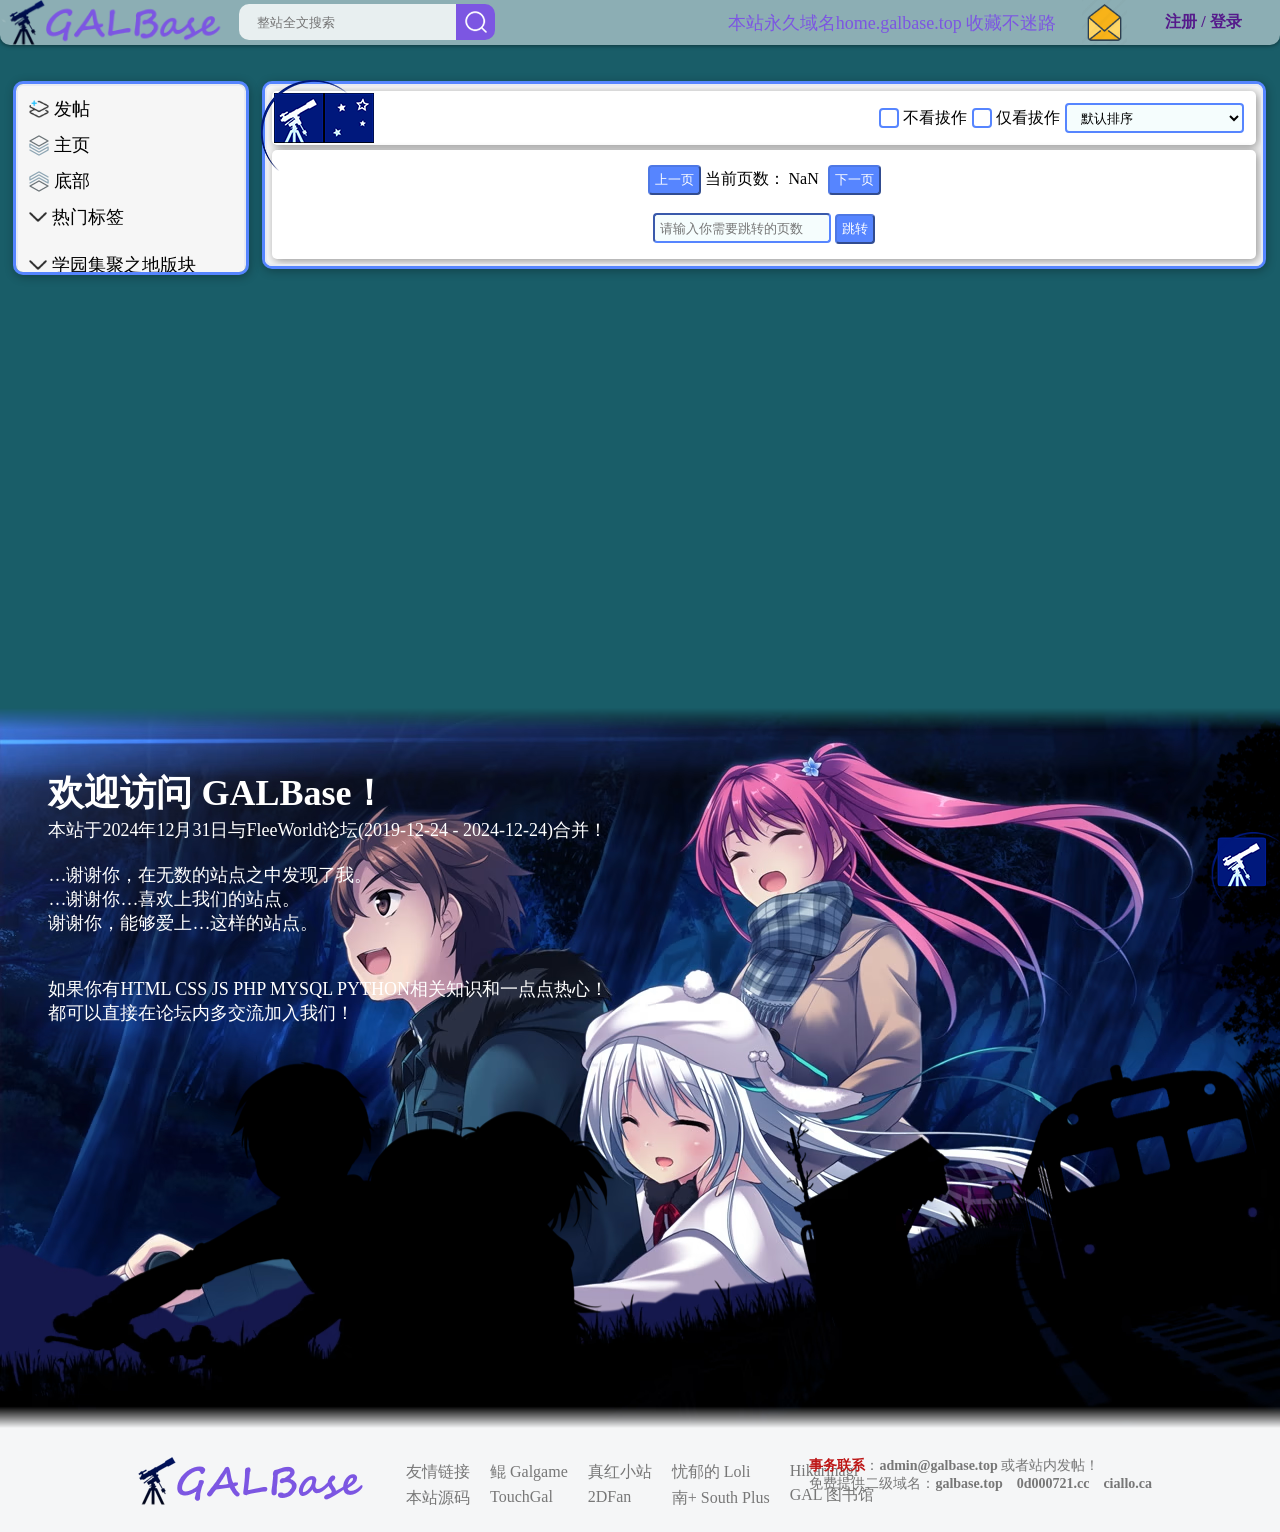
==== forum.html @ 7bfcefce "新版本 脱完PHP，现在全部换成fastapi" ====
<html>
<head>
	<meta name="viewport" content="width=device-width, initial-scale=1.0, maximum-scale=1.0, user-scalable=0">
	<meta http-equiv="content-type" content="text/html; charset=utf-8">
	<meta name='description' content='GALBase论坛 - Galgame资源站点'>
	<title>加载中...</title>
	<link rel="stylesheet" href="/css/header.css">
	<link rel="stylesheet" href="/css/style.css">
	<link rel="stylesheet" href="/css/forum.css">
</head>
<body>
	<script src="/js/functions.js"></script>

	<div class="header"></div>
	<script src="/js/header.js"></script>

	<br>
	<br>

	<div class="board navigation_bar"></div>
	<script src="/js/navigation_bar.js"></script>


	<div class="board main_board dynamic_height">
		<img src="/data/imgs/title_arc.png" class="title_arc" alt="版块装束图片">
		<div class="board_2nd">
			<header>
				<img src="/data/imgs/title_start.png" class="title_start" alt="版块装束图片">
				<ul class="title_content"></ul>
				<img src="/data/imgs/title_end.png" class="title_end" alt="版块装束图片">
				<div class="buttons_">
					<label class="checkbox" title="打开后将不再推送拔作">
						<input type="checkbox" id="no_push">
						<span class="checkmark"></span>
						<span>不看拔作</span>
					</label>

					<label class="checkbox" title="打开后将不再推送拔作">
						<input type="checkbox" id="only_H">
						<span class="checkmark"></span>
						<span>仅看拔作</span>
					</label>

					<select id="sort" style="width: 14cqw">
						<option value='tid'>默认排序</option>
						<option value='score'>按评分排序</option>
					</select>
				</div>
			</header>
			<main>
				<div id="topics"></div>

				<div class="page">
					<button class="last_page">上一页</button>
					<span> 当前页数：</span>
					<button class="next_page" style="margin-left: 5px;">下一页</button><br><br>
					<input type="text" id="page_number" placeholder="请输入你需要跳转的页数">
					<button onclick="goto_page()">跳转</button>
				</div>
			</main>
		</div>
	</div>



	<br>
	<br>
	<br>
	<br>
	<br>
	<br>
	<br>
	<br>
	<br>
	<br>
	<br>
	<br>
	<br>
	<br>
	<br>
	<br>
	<br>
	<br>
	<br>
	<br>
	<br>
	<br>
	<br>
	<br>

	<script src="/js/forum.js"></script>
	<script src="/js/footer.js"></script>
---- css/header.css ----
.header {
	position: sticky;
	top: 0px;
	width: 100%;
	height: 5%;
	background-color: rgba(255, 255, 255, .5);
	border-radius: 0 0 10px 10px;
	box-shadow: 0px 0px 5px rgb(0,0,0, .6);
	z-index: 100;
}

.header .logo {
	float: left;
	height: 100%;
	cursor: pointer;
	-webkit-user-drag: none;
	-moz-user-drag: none;
	-o-user-drag: none;
	-ms-user-drag: none;
	user-select: none;
	-webkit-user-select: none;
	-moz-user-select: none;
	-o-user-select: none;
	-ms-user-select: none;
}

.header .search {
	float: left;
	width: 20%;
	height: 100%;
	margin-left: 1%;
}

.header .search input {
	float: left;
	margin-top: 1.4%;
	height: 80%;
	width: 85%;
	padding-top: 1%;
    background-color: rgba(255, 255, 255, .8);
	border: 0;
    border-radius: 10px 0 0 10px;
    border-color: #8fc1f2;
	text-indent: 1em;
	outline: none;
}

.header .search span {
	float: left;
	margin-top: 1.4%;
	height: 80%;
	width: 15%;
	border-radius: 0 10px 10px 0;
	cursor: pointer;
	background: #7C56E2 url(/data/imgs/search.png) no-repeat center center;
}

.user_dropdown {
	display: block;
	float: right;
	position: relative;
	margin-left: 1%;
	margin-right: 3%;
	min-width: 5%;
	max-width: 10%;
	transition: all 0.3s;
}

.user_dropdown:hover {
	background-color: rgba(255, 255, 255, .3);
	border-radius: 8px;
}

.user_dropdown .uname {
	display: flex;
	position: relative;
	width: 100%;
	height: 100%;
    justify-content: left;
    align-items: center;
	font-weight: bold;
	color: #551A8B;
	white-space: nowrap;
	overflow: hidden;
	text-overflow: ellipsis;
	transition: all 0.5s;
}

.user_dropdown .uname:hover {
	color: #FC6401;
}

.user_dropdown .content {
	display: none;
	position: absolute;
	padding: 4px;
	width: 100%;
	border-radius: 0 0 8px 8px;
	background-color: rgba(255, 255, 255, .6);
}

.user_dropdown:hover .content {
	display: block;
}

.user_dropdown .content a {
	color: #551A8B;
	text-decoration: none;
	display: block;
}

.user_dropdown .content a:hover {
	color: #FC6401;
}


.header .avatar {
	float: right;
	height: 100%;
	border: white solid 2px;
	border-radius: 10px;
	box-sizing: border-box;
	transition: all 0.15s;
	-webkit-user-drag: none;
	-moz-user-drag: none;
	-o-user-drag: none;
	-ms-user-drag: none;
	user-select: none;
	-webkit-user-select: none;
	-moz-user-select: none;
	-o-user-select: none;
	-ms-user-select: none;
}

.header .avatar:hover {
	border-radius: 5px;
	border: beige solid 1px;
}

.header .msg {
	display: flex;
	float: right;
	margin-right: 2%;
	height: 100%;
}

.header .broadcast {
	display: flex;
	float: right;
	height: 100%;
	margin-right: 2%;
	color: #7C56E2;
	font-size: large;
    align-items: center;
}
---- css/style.css ----
#imp {
	position: fixed;
	width: 100%;
	bottom: 0;
	background-color: red;
	z-index: 999;
	font-size: small;
}

[hidden] {
  display: none !important; /* 强制 hidden 生效 */
}

* {
	margin: 0;
	padding: 0;
	text-decoration: none;
	list-style: none;
}

table {
    border-collapse: separate;
    border-spacing: 0;
}

table td, table th {
    padding: 10px;
}

body {
	background-color: #195d68;
	background-size: cover;
	background-position: center top;
	background-repeat: no-repeat;
	background-attachment: fixed;
}

u {
	text-decoration: underline;
}

br {
	user-select: none;
}

pre {
	margin-top: 10px;
	margin-bottom: 10px;
    color: #2b2b2b;
    padding: 20px;
	font-size: large;
    font-family: Consolas, 黑体, "Liberation Mono", Menlo, monospace, Courier;
	background-color: #ddd;
	border-radius: 10px;
    white-space: pre-wrap;
    word-wrap: break-word;
    word-break: break-all;
}

input {
	height: 30px;
	padding-left: 5px;
	background-color: rgba(235, 251, 252, 0.5);
	border-radius: 4px;
	border-color: #5685FF;
}

input:hover {
	background-color: rgba(189, 240, 160, .5);
	border-color: #2249ab;
}

input:focus {
	background-color: rgba(189, 240, 160, .5);
	border-color: #2249ab;
}

button {
	padding: 0 5px 0 5px;
	height: 30px;
	text-align: center;
	color: #fff;
	background-color: #5685FF;
	border-radius: 4px;
	border-color: #4E78E5;
	cursor: pointer;
	align-items: center;
	box-sizing: border-box;
	transition: all 0.25s;
}

button:hover {
	border-color: #2249ab;
	border-radius: 7px;
	box-shadow: 1px 1px 10px rgb(0,0,0, 0.3);
	transform: translate(0, -1px);
}

button img {
	margin-right: 2px;
	height: 90%;
}

.flex {
	display: flex;
	align-items: center;
}

select {
    padding: 0 10px;
    height: 30px;
    background-color: rgba(235, 251, 252, 0.5);
	border-width: 2px;
    border-radius: 4px;
    border-color: #5685FF;
    cursor: pointer;
    box-sizing: border-box;
    transition: all .25s;
}

select:hover {
	background-color: rgba(189, 240, 160, .5);
	border-color: #2249ab;
}

/* 包裹select的外部容器 */
.select_warp {
	position: relative;
	width: 200px;
	user-select: none;
	z-index: 100;
}

/* 自定义下拉框的样式 */
.select_main {
	height: 30px;
	padding: 0 10px;
	background-color: rgba(235, 251, 252, 0.5);
	border: 2px solid #5685FF;
	border-radius: 4px;
	cursor: pointer;
	font-size: 14px;
	display: flex;
	align-items: center;
	justify-content: space-between;
	transition: background-color 0.25s ease, border-color 0.25s ease;
	position: relative;
	z-index: 100;
}

.select_main span img {
	float: left;
	margin-right: 10px;
	height: 20px;
}



/* 下拉箭头样式 */
.select_main::after {
	content: '';
	position: absolute;
	right: 10px;
	top: 50%;
	transform: translateY(-50%) rotate(45deg);
	width: 8px;
	height: 8px;
	border-left: 2px solid #5685FF;
	border-bottom: 2px solid #5685FF;
	pointer-events: none;
}

/* 自定义选项菜单样式 */
.options {
	display: none;
	position: absolute;
	width: 100%;
	background-color: white;
	box-shadow: 0 2px 10px rgba(0, 0, 0, 0.1);
	z-index: 100;
	max-height: 200px;
	overflow-y: auto;
	border: 1px solid #ccc;
	border-radius: 4px;
	box-sizing: border-box;
}

/* 每个选项的样式 */
.option {
	display: flex;
	align-items: center;
	padding: 10px;
	cursor: pointer;
}

.option img {
	margin-right: 10px;
	height: 20px;
}

/* 悬停效果 */
.option:hover {
	background-color: rgba(86, 133, 255, 0.1);
}

/* 样式调节 select 的悬停效果 */
.select_main:hover {
	background-color: rgba(189, 240, 160, 0.5);
	border-color: #2249ab;
}

/* 调整滚动条的样式 */
.options::-webkit-scrollbar {
	width: 6px;
}

.options::-webkit-scrollbar-thumb {
	background-color: #ccc;
	border-radius: 10px;
}







textarea {
	padding: 5px;
	border: 2px solid #5685FF;
	border-radius: 5px;
	background-color: #f5f6f7;
	font-size: 16px;
	box-sizing: border-box;
}

.hidden {
	display: inline-block;
	width: 1px;
	user-select: none;
	-webkit-user-drag: none;
	pointer-events: none;
	opacity: 0;
}

.board {
	background-color: #f6f6f6;
	/* background-color: rgba(255, 255, 255, .7); */
	border: 3px solid #5685FF;
	border-radius: 10px;
	box-shadow: 1px 2px 10px rgb(0,0,0, .3);
	/* backdrop-filter: blur(2px); */
	transform: translateZ(0);
	transition: all 0.5s;
}

.board:hover {
	border: 3px solid #2249ab;
	border-radius: 5px;
	box-shadow: 2px 4px 10px rgb(0,0,0, .4);
	/* backdrop-filter: blur(5px); */
	transform: translateZ(0);
}

.board_2nd {
	position: relative;
	padding: 5px;
	border: 2px solid #E7EAF2;
	border-radius: 7px;
	transition: all 0.5s;
	overflow: hidden;
}

.board_2nd:hover {
	border-radius: 2px;
}

.board_2nd header {
	padding: 2px;
	height: 50px;
	text-align: center;
	align-items: center;
	background-color: #ffffff;
	/* background-color: rgba(255, 255, 255, .2); */
	box-shadow: 2px 2px 10px rgb(0,0,0, .4);
	border-radius: 5px;
	transition: all 0.5s;
}


.telescope_top {
	position: absolute;
	left: -20px;
	bottom: 2px;
	transition: all 0.5s;
	transform-origin: 22px 51px;
	user-select: none;
	z-index: 4;
}

@keyframes telescope_down {
	0% {
		transform: rotate(0deg);
	}

	100% {
		transform: rotate(8deg);
	}
}

@keyframes telescope_up {
	0% {
		transform: rotate(8deg);
	}

	100% {
		transform: rotate(0deg);
	}
}


.telescope_bottom {
	position: absolute;
	left: -15px;
	bottom: -15px;
	user-select: none;
	z-index: 4;
}

.star_orbit {
	position: absolute;
	right: 0;
	bottom: 0;
	user-select: none;
	z-index: 9;
	user-select: none;
	-webkit-user-drag: none;
	pointer-events: none;
}

.light_star {
	position: absolute;
	right: -48px;
	bottom: 102px;
	user-select: none;
	z-index: 10;
}

.title_arc {
	position: absolute;
	left: -5px;
	top: -5px;
	z-index: 5;
	user-select: none;
	-webkit-user-drag: none;
	pointer-events: none;
}

.title_start {
	display: flex;
	float: left;
	user-select: none;
	-webkit-user-drag: none;
}

.title_content li {
	display: flex;
	float: left;
	width: 50px;
	height: 50px;
	border: 1px solid #00051A;
	color: #00187C;
	font-size: xx-large;
	justify-content: center;
    align-items: center;
	box-sizing: border-box;
}

.title_content li:first-child {
	color: white;
	background-color: #00187C;
}

.title_end {
	float: left;
	user-select: none;
	-webkit-user-drag: none;
}

.board_2nd main {
	display: inline-block;
	margin-top: 5px;
	padding: 2px;
	background-color: #fff;
	/* background-color: rgba(255, 255, 255, .2); */
	box-shadow: 2px 2px 10px rgb(0,0,0, .4);
	border-radius: 5px;
}

.limit {
	max-height: 40cqw;
	overflow-y: scroll;
	overflow-x: hidden;
}

/* 导航栏 */
.navigation_bar {
	float: left;
	margin-left: 1%;
	width: 18%;
	height: auto;
	user-select: none;
    overflow-y: auto;
    scrollbar-width: none;
    -ms-overflow-style: none;
}

.navigation_bar span {
	display: flex;
	padding: 6px;
	width: 96%;
	font-size: 1.1em;
	cursor: pointer;
	justify-content: left;
	align-items: center;
	transition: all 0.5s;
}

.navigation_bar span img {
	margin-right: 5px;
	transition: transform 0.25s;
}

.navigation_bar span:hover {
	background-color: rgba(189, 240, 160, .5);
}

.navigation_bar span:first-child {
	border-radius: 5px 5px 0 0;
}

.navigation_bar span:last-child {
	border-radius: 0 0 5px 5px;
}


.navigation_bar span li {
	padding: 0 10px 0 10px;
	font-size: 0.8em;
	white-space: nowrap;
	overflow: hidden;
	text-overflow: ellipsis;
}

.navigation_bar span li:hover {
	background-color: rgba(114, 226, 166, .4);
}

.navigation_bar span li a {
	color: black;
}

.navigation_bar .tag {
	padding: 0 4px 0 4px;
	margin-bottom: 2px;
}

.navigation_bar .tag a {
	color: white;
}


.main_board {
	display: inline-block;
	margin-left: 1%;
	width: 78%;
}

.main_board main {
	padding: 5px;
	width: 100%;
	box-sizing: border-box;
}

.main_board .sign {
	display: flex;
	height: 100%;
	justify-content: right;
	align-items: center;
}

.main_board .sign p {
	color: white;
    font-size: small;
    font-weight: 700;
	text-shadow: 0 0 10px rgb(35, 153, 255, 0.5),0 0 10px rgb(35, 153, 255, 0.5),0 0 10px rgb(35, 153, 255, 0.5),0 0 10px rgb(35, 153, 255, 0.5);
}

.star {
	animation-name: star_rotate;
	animation-duration: 1.5s;
	animation-iteration-count: infinite;
}

@keyframes star_rotate {
	0% {
		transform: rotateY(0deg);
	}

	100% {
		transform: rotateY(179deg);
	}
}

.tag {
	display: inline-block;
	padding: 0 3px 1px 2px;
	margin-right: 2px;
	color: #fff;
	text-align: center;
	cursor: pointer;
	background: #7cc3e0;
	border-color: #53b0d6;
	border-radius: 4px;
	transition: all 0.25s;
}

.tag2 {
	background: #76C688;
	border-color: #44B668;
}

.tag3 {
	background: #ce110e;
    border-color: #830000;
}

.tag:hover {
	border-radius: 7px;
	box-shadow: 1px 1px 20px rgb(0,0,0, 0.3);
	transform: translate(0, -1px);
}

.show_bg {
	position: fixed;
	right: 1cqw;
	bottom: 1cqw;
	cursor: pointer;
	
	/* 
	
	border: 10px solid wheat;
	border-image: url(/data/imgs/border_6.png) 10 stretch;
	
	
	background-color: #fff6d4; */
	z-index: 100;
}

.show_bg .bt {
	border-radius: 5px;
}

.show_bg .title_arc {
	top: -1.2cqw;
	left: -1.2cqw;
	transform: scale(0.8);
}

.buttons {
	display: flex;
	height: 100%;
	padding-left: 10px;
	align-items: center;
}

.buttons_ {
	display: flex;
	height: 100%;
	padding-right: 10px;
	align-items: center;
	justify-content: flex-end;
	gap: 5px;
}

.buttons_ button {
	margin-right: 5px;
}


/* 终端蒙版 */
#float_window {
	display: none;
	position: absolute;
	top: 0;
	left: 0;
	width: 100%;
	background-color: rgba(0, 0, 0, 0.2);
	transition: all 0.25s;
	z-index: 999;
}

#float_window .board {
	position: absolute;
	display: inline-block;
	top: 0%;
	left: 50%;
	width: 50%;
	max-height: 80%;
	transform: translate(-50%, -50%);
}

#float_window header {
	cursor: move;
}



.wide_board {
	float: left;
	margin: 10px 0 1% 1%;
	width: 97.5%;
}

.wide_board main {
	width: 100%;
}

/* .wide_board main {
	width: 99.6%;
} */



/* 隐藏原生复选框，并包裹在label中方便对齐 */
.checkbox {
	--size: 1em;       /* 整体大小 */
	--border: 2px;      /* 边框粗细 */
	--spacing: 1px;     /* 留白间距 */
	--color: #5685FF;   /* 主颜色 */
	display: inline-flex;
	align-items: center;
	gap: 4px;
	cursor: pointer;
	user-select: none;
}

.checkbox span {
	user-select: text;
}

/* 隐藏原生input */
.checkbox input {
	opacity: 0;
	position: absolute;
}

/* 自定义复选框容器 */
.checkbox .checkmark {
	width: var(--size);
	height: var(--size);
	border: var(--border) solid var(--color);
	border-radius: 4px;
	position: relative;
	transition: all 0.2s ease;
	box-shadow: 0 0 0 0px rgba(59, 130, 246, 0.2);
}

/* 默认发光效果 */
.checkbox .checkmark:hover {
	box-shadow: 0 0 0 2px rgba(0, 0, 0, 0.1);
}

/* 选中状态的内部方块 */
.checkbox input:checked + .checkmark::after {
	content: "";
	width: calc(var(--size) - var(--border)*1 - var(--spacing)*2);
	height: calc(var(--size) - var(--border)*1 - var(--spacing)*2);
	background: var(--color);
	position: absolute;
	left: 50%;
	top: 50%;
	transform: translate(-50%, -50%); /* 双重保险居中 */
	border-radius: 2px;
	transition: all 0.2s ease;
}

/* 聚焦状态增强发光 */
.checkbox input:focus-visible + .checkmark {
	box-shadow: 0 0 0 3px rgba(59, 130, 246, 0.3);
	outline: none;
}

.ym {
	padding: 5px;
	text-align: center;
}

.ym a {
	border-radius: 5px;
	background-color: #f5f6f7;
}

.ym img {
	width: 100%;
}

.ym a {
	color: black;
}

footer {
	margin-top: 2cqw;
	width: 100%;
	float: left;
	overflow: hidden;
	box-sizing: border-box;
	color: #777;
}

footer .t {
	position: relative;

	/* 上下两端渐隐 */
	-webkit-mask-image: linear-gradient(to bottom, 
		transparent,          /* 顶部渐隐 */
		black 3%,            /* 进入完全可见 */
		black 97%,            /* 保持可见 */
		transparent           /* 底部渐隐 */
	);
	-webkit-mask-repeat: no-repeat;
	-webkit-mask-size: 100% 100%;

	mask-image: linear-gradient(to bottom, 
		transparent, 
		black 3%, 
		black 97%, 
		transparent
	);
	mask-repeat: no-repeat;
	mask-size: 100% 100%;
}

footer .t .bg {
	width: 100%;
}

footer .t .dark {
	position: absolute;
	top: 0;
	left: 0;
	width: 100%;
	transition: transform 0.3s ease-out; /* 平滑过渡 */
	will-change: transform;
}


footer .t .content {
	position: absolute;
	top: 4cqw;
	left: 3cqw;
	padding: 10px;
	color: white;
	font-size: large;
}

footer .b {
	margin-top: -2cqw;
	background-color: #f5f6f7;
}


footer .links {
	display: flex;
	position: relative;
	justify-content: center;
	gap: 20px;
	flex-wrap: wrap;
	
}


footer .links ul {
	text-align: left;
}

footer .links ul li {
	margin: 5px 0;
}

footer .links .logo {
	position: absolute;
	left: 10cqw;
}

footer a {
	color: #777;
}

footer a:visited {
	color: #777;
}

footer a:hover {
	color: #7C56E2;
	text-decoration-line: underline;
}

.contact-info {
	position: absolute;
	right: 10cqw;
	font-size: 14px;
}

/* 背景轮播的样式 */
.cb-slideshow {
	position: fixed; /* 使用 fixed 来确保背景始终在屏幕上 */
	top: 0;
	left: 0;
	width: 100%;
	height: 100vh;
	list-style: none;
	padding: 0;
	margin: 0;
	z-index: -1; /* 背景处于最底层，其他内容不会被遮挡 */
}

.cb-slideshow li {
	position: absolute;
	top: 0;
	left: 0;
	width: 100%;
	height: 100%;
	opacity: 0;
	transition: opacity 2s ease-in-out; /* 只控制透明度过渡 */
	z-index: 0;
}

.cb-slideshow li span {
	display: block;
	width: 100%;
	height: 100%;
	background-size: cover;
	background-position: center;
	transform: scale(1);
	transition: transform 1s ease-in-out; /* 只控制缩放过渡 */
}

/* 蓝晶版樱雪 */
table { border-collapse: collapse; width: 100%; border: 1px solid #c5d0ff; border-radius: 8px; overflow: hidden; } thead tr { background: #7aa4ff; color: #fff; } thead th { padding: 11px 16px; font-weight: 500; text-align: left; } tbody tr:nth-child(odd) { background: #f8f9ff; } tbody tr:nth-child(even) { background: #e8eeff; } tbody td { padding: 10px 16px; border-bottom: 1px solid #d0daff; color: #2a3060; transition: background 0.15s, color 0.15s; } tbody tr:last-child td { border-bottom: none; } tbody tr:hover td { background: #b8ccff !important; color: #0f246e; }
a { color: #4a72e8; text-decoration: none; transition: color 0.15s; } a:visited { color: #8872cc; /* 偏紫蓝，区分已访问 */ } a:hover { color: #1e3fc0; text-decoration: underline; text-underline-offset: 3px; text-decoration-color: #7aa4ff; }


/* 控制轮播效果：使用关键帧动画切换图片 */
@keyframes slide-show {
	0% {
		opacity: 0;
		transform: scale(1.1); /* 初始时略微放大 */
	}
	10% {
		opacity: 1;
		transform: scale(1); /* 图片恢复原始大小 */
	}
	16% {
		opacity: 1;
		transform: scale(1); /* 保持原始大小 */
	}
	26% {
		opacity: 0;
		transform: scale(1.1); /* 切换前略微放大 */
	}
	100% {
		opacity: 0;
		transform: scale(1.1); /* 图片消失前略微放大 */
	}
}

/* 每张图片的动画延迟时间，确保它们依次显示 */
.cb-slideshow li:nth-child(1) { animation: slide-show 36s infinite; }
.cb-slideshow li:nth-child(2) { animation: slide-show 36s infinite 6s; }
.cb-slideshow li:nth-child(3) { animation: slide-show 36s infinite 12s; }
.cb-slideshow li:nth-child(4) { animation: slide-show 36s infinite 18s; }
.cb-slideshow li:nth-child(5) { animation: slide-show 36s infinite 24s; }
.cb-slideshow li:nth-child(6) { animation: slide-show 36s infinite 30s; }






@keyframes light_star {
	0% {
		right: -48px;
		bottom: 102px;
	}

	1% {
		right: -46px;
		bottom: 101px;
	}

	2% {
		right: -46px;
		bottom: 100px;
	}

	3% {
		right: -44px;
		bottom: 99px;
	}

	4% {
		right: -42px;
		bottom: 98px;
	}


	5% {
		right: -40px;
		bottom: 98px;
	}

	6% {
		right: -38px;
		bottom: 98px;
	}

	7% {
		right: -36px;
		bottom: 97px;
	}

	8% {
		right: -34px;
		bottom: 96px;
	}

	9% {
		right: -32px;
		bottom: 98px;
	}

	10% {
		right: -30px;
		bottom: 97px;
	}

	11% {
		right: -28px;
		bottom: 96px;
	}

	12% {
		right: -26px;
		bottom: 95px;
	}

	13% {
		right: -22px;
		bottom: 93px;
	}

	14% {
		right: -20px;
		bottom: 92px;
	}

	15% {
		right: -18px;
		bottom: 91px;
	}

	16% {
		right: -16px;
		bottom: 88px;
	}

	17% {
		right: -14px;
		bottom: 88px;
	}

	18% {
		right: -12px;
		bottom: 88px;
	}

	19% {
		right: -10px;
		bottom: 85px;
	}

	20% {
		right: -8px;
		bottom: 83px;
	}

	21% {
		right: -6px;
		bottom: 81px;
	}

	22% {
		right: -4px;
		bottom: 80px;
	}

	23% {
		right: -4px;
		bottom: 80px;
	}

	24% {
		right: -2px;
		bottom: 79px;
	}

	25% {
		right: 0px;
		bottom: 78px;
	}

	26% {
		right: 2px;
		bottom: 76px;
	}

	27% {
		right: 4px;
		bottom: 75px;
	}

	28% {
		right: 6px;
		bottom: 73px;
	}

	29% {
		right: 8px;
		bottom: 72px;
	}

	30% {
		right: 10px;
		bottom: 71px;
	}

	31% {
		right: 12px;
		bottom: 69px;
	}

	32% {
		right: 14px;
		bottom: 68px;
	}

	33% {
		right: 16px;
		bottom: 66px;
	}

	34% {
		right: 18px;
		bottom: 65px;
	}

	35% {
		right: 20px;
		bottom: 64px;
	}

	36% {
		right: 22px;
		bottom: 61px;
	}

	37% {
		right: 24px;
		bottom: 59px;
	}

	38% {
		right: 26px;
		bottom: 57px;
	}

	39% {
		right: 28px;
		bottom: 55px;
	}

	40% {
		right: 30px;
		bottom: 54px;
	}

	41% {
		right: 32px;
		bottom: 52px;
	}

	42% {
		right: 34px;
		bottom: 51px;
	}

	43% {
		right: 36px;
		bottom: 48px;
	}

	44% {
		right: 38px;
		bottom: 47px;
	}

	45% {
		right: 40px;
		bottom: 45px;
	}

	46% {
		right: 42px;
		bottom: 44px;
	}

	47% {
		right: 44px;
		bottom: 42px;
	}

	48% {
		right: 46px;
		bottom: 39px;
	}

	49% {
		right: 48px;
		bottom: 37px;
	}

	50% {
		right: 50px;
		bottom: 36px;
	}

	51% {
		right: 52px;
		bottom: 34px;
	}

	52% {
		right: 54px;
		bottom: 31px;
	}

	53% {
		right: 56px;
		bottom: 30px;
	}

	54% {
		right: 58px;
		bottom: 28px;
	}

	55% {
		right: 60px;
		bottom: 25px;
	}

	56% {
		right: 62px;
		bottom: 22px;
	}

	57% {
		right: 66px;
		bottom: 18px;
	}

	58% {
		right: 68px;
		bottom: 16px;
	}

	59% {
		right: 70px;
		bottom: 15px;
	}

	60% {
		right: 72px;
		bottom: 12px;
	}

	61% {
		right: 74px;
		bottom: 9px;
	}

	62% {
		right: 76px;
		bottom: 7px;
	}

	63% {
		right: 78px;
		bottom: 5px;
	}

	64% {
		right: 80px;
		bottom: 2px;
	}

	65% {
		right: 82px;
		bottom: -1px;
	}

	66% {
		right: 84px;
		bottom: -4px;
	}

	67% {
		right: 86px;
		bottom: -7px;
	}

	68% {
		right: 88px;
		bottom: -10px;
	}

	69% {
		right: 90px;
		bottom: -13px;
	}

	70% {
		right: 92px;
		bottom: -16px;
	}

	71% {
		right: 94px;
		bottom: -19px;
	}

	72% {
		right: 96px;
		bottom: -22px;
	}

	73% {
		right: 98px;
		bottom: -27px;
	}

	74% {
		right: 100px;
		bottom: -30px;
	}

	75% {
		right: 102px;
		bottom: -34px;
	}

	76% {
		right: 104px;
		bottom: -38px;
	}

	77% {
		right: 106px;
		bottom: -41px;
	}

	78% {
		right: 108px;
		bottom: -46px;
	}

	79% {
		right: 110px;
		bottom: -50px;
	}

	80% {
		right: 112px;
		bottom: -54px;
	}

	81% {
		right: 114px;
		bottom: -58px;
	}

	82% {
		right: 116px;
		bottom: -62px;
	}

	83% {
		right: 118px;
		bottom: -66px;
	}

	84% {
		right: -48;
		bottom: -66px;
	}

	85% {
		right: -48;
		bottom: 102px;
	}
}
---- css/forum.css ----
.forum_card {
	float: left;
	margin: 0.5%;
	width: 24%;
	border-radius: 5px;
	box-sizing: border-box;
	overflow: hidden;
	background-color: #f5f6f7;
}

.forum_card a {
	color: #000;
}

.forum_card .cover {
	width: 100%;
	aspect-ratio: 16/10;
	overflow: hidden;
}

.forum_card .cover img {
	width: 111%;
	cursor: pointer;
}

.forum_card .title {
	display: inline-block;
	width: 100%;
	height: 2.7cqw;
	font-size: 1cqw;
	text-align: left;
	overflow: hidden;
	display: -webkit-box;
	-webkit-line-clamp: 2;
	line-clamp: 2;
	-webkit-box-orient: vertical;
}

.forum_card .tags {
	height: 1.2cqw;
	padding: 1% 2% 1% 2%;
	white-space: nowrap;
	overflow: hidden;
	text-overflow: ellipsis;
}


.forum_card .info {
	padding: 0% 2% 1% 2%;
	width: 95%;
	height: 2cqw;
	line-height: 2cqw;
	overflow: hidden;
}

.forum_card .info .avatar {
	float: left;
	width: 1.8cqw;
	border-radius: 50%;
	aspect-ratio: 1/1;
}

.forum_card .info .uname {
	float: left;
}

.forum_card .info .view {
	float: right;
}

.forum_card .info .reply {
	float: right;
}

.forum_card .info .score {
	float: right;
}

.forum_card .info .view img {
	height: 12px;
}
.forum_card .info .reply img {
	margin-left: 10px;
	height: 12px;
}
.forum_card .info .score img {
	margin-left: 10px;
	height: 12px;
}







.forum_list {
	height: 5em;
	margin-bottom: 5px;
	padding: 5px;
	border-radius: 5px;
	box-sizing: border-box;
	overflow: hidden;
	background-color: #f5f6f7;
	white-space: nowrap;
	overflow: hidden;
	text-overflow: ellipsis;
}

.forum_list .info {
	float: left;
	max-width: 40%;
	white-space: nowrap;
	overflow: hidden;
	text-overflow: ellipsis;
}

.forum_list .info .title {
	color: #2E59B3;
	font-size: 18px;
}

.forum_list .info .auther {
	color: #666;
    font-size: 14px;
}

.forum_list .preview_img {
	float: left;
	height: 100%;
	max-width: 30%;
	overflow: visible;
}

.forum_list .preview_img img {
	height: 100%;
	margin-right: 5px;
	cursor: pointer;
}

.forum_list .new_reply {
	float: right;
	max-width: 30%;
	font-size: 14px;
	color: #9a8a81;
	white-space: nowrap;
	overflow: hidden;
	text-overflow: ellipsis;
}

.forum_list .new_reply .count {
	display: inline-block;
	width: 100%;
	height: 33%;
	text-align: right;
}

.forum_list .new_reply .date {
	display: inline-block;
	width: 100%;
	height: 33%;
	text-align: right;
}

.forum_list .new_reply .content {
	display: inline-block;
	width: 100%;
	height: 33%;
	text-align: right;
	white-space: nowrap;
	overflow: hidden;
	text-overflow: ellipsis;
}

.page {
	float: left;
	margin: 10px 0 10px 0;
	width: 100%;
	text-align: center;
}
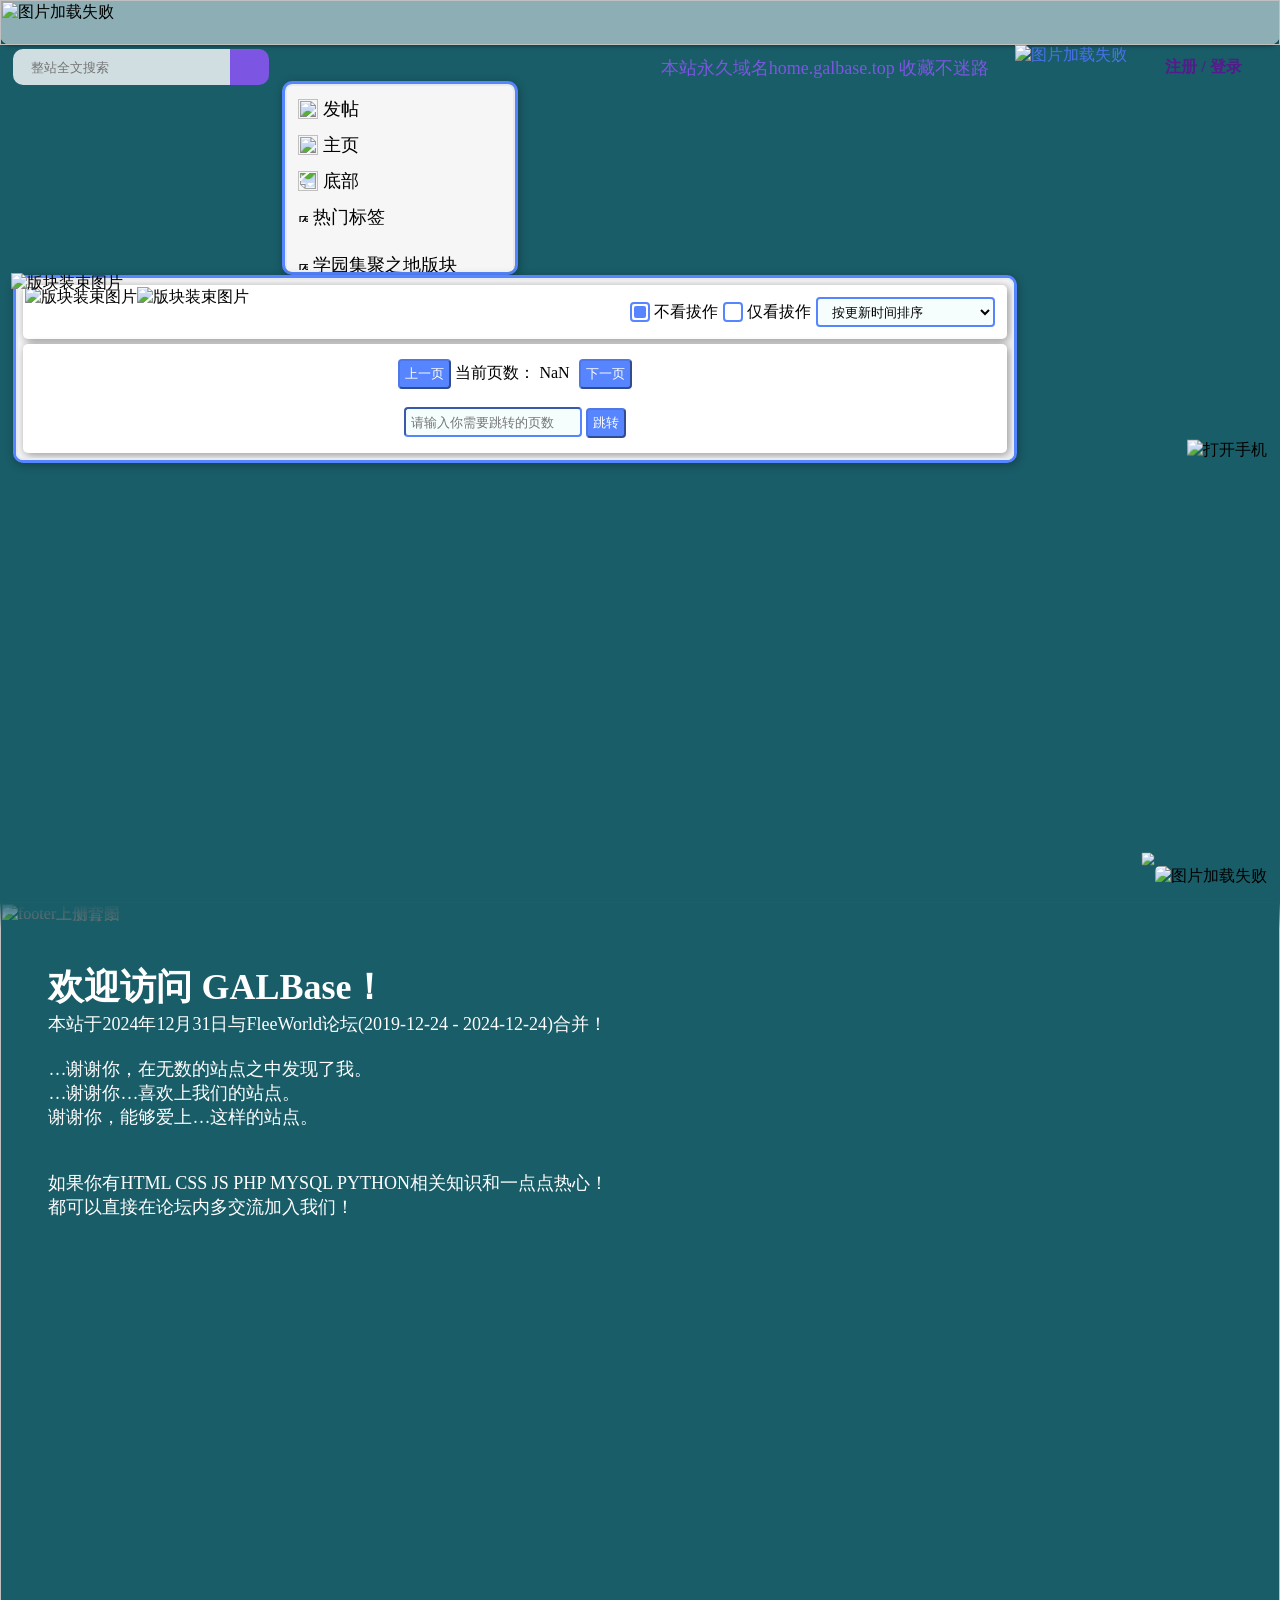
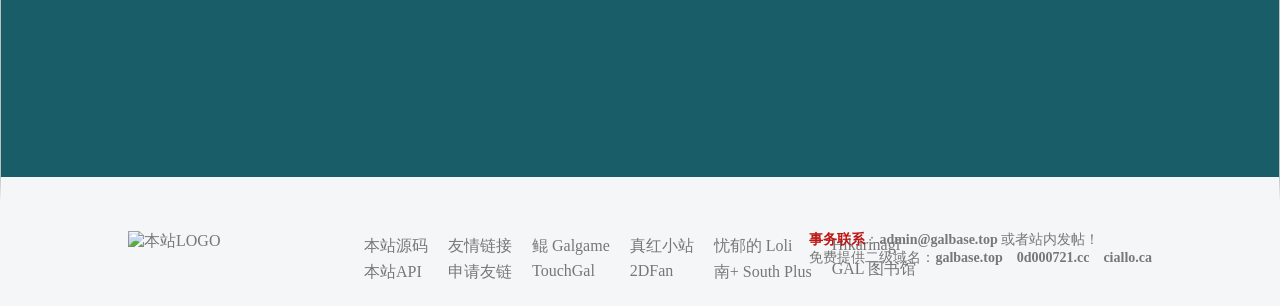
==== commit da9f20f1: "更新 update" ====
--- a/forum.html
+++ b/forum.html
@@ -22,15 +22,15 @@
 
 
 	<div class="board main_board dynamic_height">
-		<img src="/data/imgs/title_arc.png" class="title_arc" alt="版块装束图片">
+		<img data-src="/title_arc.png" class="title_arc" alt="版块装束图片">
 		<div class="board_2nd">
 			<header>
-				<img src="/data/imgs/title_start.png" class="title_start" alt="版块装束图片">
+				<img data-src="/title_start.png" class="title_start" alt="版块装束图片">
 				<ul class="title_content"></ul>
-				<img src="/data/imgs/title_end.png" class="title_end" alt="版块装束图片">
+				<img data-src="/title_end.png" class="title_end" alt="版块装束图片">
 				<div class="buttons_">
 					<label class="checkbox" title="打开后将不再推送拔作">
-						<input type="checkbox" id="no_push">
+						<input type="checkbox" id="no_H">
 						<span class="checkmark"></span>
 						<span>不看拔作</span>
 					</label>
@@ -42,7 +42,8 @@
 					</label>
 
 					<select id="sort" style="width: 14cqw">
-						<option value='tid'>默认排序</option>
+						<option value='tid'>按发布时间排序</option>
+						<option value='last_modify'>按更新时间排序</option>
 						<option value='score'>按评分排序</option>
 					</select>
 				</div>
--- a/css/header.css
+++ b/css/header.css
@@ -52,7 +52,7 @@
 	width: 15%;
 	border-radius: 0 10px 10px 0;
 	cursor: pointer;
-	background: #7C56E2 url(/data/imgs/search.png) no-repeat center center;
+	background: #7C56E2 url(/data/forums/3/data3/imgs/search.png) no-repeat center center;
 }
 
 .user_dropdown {
--- a/css/style.css
+++ b/css/style.css
@@ -33,6 +33,7 @@
 	background-position: center top;
 	background-repeat: no-repeat;
 	background-attachment: fixed;
+	overflow-x: hidden;
 }
 
 u {
@@ -145,7 +146,7 @@
 	justify-content: space-between;
 	transition: background-color 0.25s ease, border-color 0.25s ease;
 	position: relative;
-	z-index: 100;
+	z-index: 900;
 }
 
 .select_main span img {
@@ -177,7 +178,7 @@
 	width: 100%;
 	background-color: white;
 	box-shadow: 0 2px 10px rgba(0, 0, 0, 0.1);
-	z-index: 100;
+	z-index: 900;
 	max-height: 200px;
 	overflow-y: auto;
 	border: 1px solid #ccc;
@@ -398,7 +399,7 @@
 }
 
 .limit {
-	max-height: 40cqw;
+	max-height: 35cqw;
 	overflow-y: scroll;
 	overflow-x: hidden;
 }
@@ -597,23 +598,20 @@
 	width: 100%;
 	background-color: rgba(0, 0, 0, 0.2);
 	transition: all 0.25s;
-	z-index: 999;
+	z-index: 800;
 }
 
 #float_window .board {
-	position: absolute;
+    position: absolute;
 	display: inline-block;
-	top: 0%;
-	left: 50%;
-	width: 50%;
-	max-height: 80%;
-	transform: translate(-50%, -50%);
+    left: 50%;
+    top: 50%;
+    transform: translate(-50%, -50%);
 }
 
 #float_window header {
 	cursor: move;
 }
-
 
 
 .wide_board {
@@ -651,6 +649,7 @@
 
 /* 隐藏原生input */
 .checkbox input {
+	width: 0;
 	opacity: 0;
 	position: absolute;
 }
@@ -751,7 +750,6 @@
 	left: 0;
 	width: 100%;
 	transition: transform 0.3s ease-out; /* 平滑过渡 */
-	will-change: transform;
 }
 
 
@@ -805,6 +803,229 @@
 	color: #7C56E2;
 	text-decoration-line: underline;
 }
+
+#phone_open {
+	position: fixed;
+	top: 50%;
+	right: 1cqw;
+	cursor: pointer;
+	transform: translate(0, -50%);
+	/* 常驻：呼吸光晕 + 浮动 */
+	animation: phone-float 3s ease-in-out infinite,
+	           phone-glow  3s ease-in-out infinite;
+	z-index: 900;
+}
+
+/* 浮动上下 */
+@keyframes phone-float {
+	0%, 100% { transform: translate(0, -50%);        }
+	50%       { transform: translate(0, calc(-50% - 6px)); }
+}
+
+/* 蓝海晶光晕呼吸 */
+@keyframes phone-glow {
+	0%, 100% {
+		filter: drop-shadow(0 0 4px rgba(100, 210, 255, 0.4))
+		        drop-shadow(0 0 8px rgba(60, 160, 240, 0.2));
+	}
+	50% {
+		filter: drop-shadow(0 0 10px rgba(100, 220, 255, 0.9))
+		        drop-shadow(0 0 20px rgba(60, 180, 255, 0.5))
+		        drop-shadow(0 0 35px rgba(30, 130, 220, 0.3));
+	}
+}
+
+/* 悬停：停住浮动，换成波纹扩散 + 高亮 */
+#phone_open:hover {
+	animation: phone-hover-glow 0.6s ease-in-out infinite alternate,
+	           phone-ripple     2.5s ease-in-out infinite; /* 改慢 */
+	transition: filter 0.2s;
+}
+
+@keyframes phone-hover-glow {
+	from {
+		filter: drop-shadow(0 0 6px rgba(140, 230, 255, 0.8))
+		        drop-shadow(0 0 14px rgba(80, 190, 255, 0.6));
+	}
+	to {
+		filter: drop-shadow(0 0 14px rgba(180, 245, 255, 1))
+		        drop-shadow(0 0 28px rgba(100, 210, 255, 0.8))
+		        drop-shadow(0 0 50px rgba(50, 160, 240, 0.4));
+	}
+}
+
+/* 悬停时轻微缩放脉冲，模拟水波荡漾 */
+@keyframes phone-ripple {
+	0%   { transform: translate(0, -50%) scale(1);    }
+	40%  { transform: translate(0, -50%) scale(1.08); }
+	70%  { transform: translate(0, -50%) scale(0.97); }
+	100% { transform: translate(0, -50%) scale(1);    }
+}
+
+
+#phone {
+  position: fixed;
+  width: 16cqw;
+  height: 32cqw;
+  top: 50%;
+  right: 5cqw;
+  transform: translate(0, -50%);
+  transform-style: preserve-3d;
+  z-index: 100;
+}
+
+#phone .shell {
+	width: 100%;
+}
+
+#phone .bg {
+  position: absolute; /* ❌ fixed → absolute */
+  top: 3.4cqw;
+  left: 0.8cqw;
+  width: 14.35cqw;
+  height: 25cqw;
+  z-index: 101;
+  box-sizing: border-box;
+}
+
+#phone .inner {
+  position: absolute; /* ❌ fixed → absolute */
+  padding: 8px;
+  top: 3.45cqw;
+  left: 0.85cqw;
+  width: 14.3cqw;
+  height: 25cqw;
+  z-index: 102;
+  box-sizing: border-box;
+}
+#phone .inner ul {
+	display: grid;
+	grid-template-columns: repeat(4, 1fr);
+	gap: 0.8cqw;
+	margin: 0;
+	padding: 0;
+	list-style: none;
+}
+
+#phone .app {
+	display: flex;
+	flex-direction: column;
+	align-items: center;
+	justify-content: flex-start;
+	gap: 0.3cqw;
+	cursor: pointer;
+	user-select: none;
+	position: relative;
+	opacity: 0;
+	transform: translateY(20px) scale(0.8);
+	animation: app-enter 0.45s cubic-bezier(0.34, 1.56, 0.64, 1) forwards;
+}
+
+/* 每个图标延迟 70ms 错开 */
+#phone .app:nth-child(1)  { animation-delay: 0.05s; }
+#phone .app:nth-child(2)  { animation-delay: 0.12s; }
+#phone .app:nth-child(3)  { animation-delay: 0.19s; }
+#phone .app:nth-child(4)  { animation-delay: 0.26s; }
+#phone .app:nth-child(5)  { animation-delay: 0.33s; }
+#phone .app:nth-child(6)  { animation-delay: 0.40s; }
+#phone .app:nth-child(7)  { animation-delay: 0.47s; }
+#phone .app:nth-child(8)  { animation-delay: 0.54s; }
+#phone .app:nth-child(9)  { animation-delay: 0.61s; }
+#phone .app:nth-child(10) { animation-delay: 0.68s; }
+#phone .app:nth-child(11) { animation-delay: 0.75s; }
+#phone .app:nth-child(12) { animation-delay: 0.82s; }
+#phone .app:nth-child(13) { animation-delay: 0.89s; }
+#phone .app:nth-child(14) { animation-delay: 0.96s; }
+#phone .app:nth-child(15) { animation-delay: 1.03s; }
+#phone .app:nth-child(16) { animation-delay: 1.10s; }
+#phone .app:nth-child(17) { animation-delay: 1.17s; }
+#phone .app:nth-child(18) { animation-delay: 1.24s; }
+#phone .app:nth-child(19) { animation-delay: 1.31s; }
+#phone .app:nth-child(20) { animation-delay: 1.38s; }
+
+@keyframes app-enter {
+  to { opacity: 1; transform: translateY(0) scale(1); }
+}
+
+
+/* hover：浮起 + 轻微高光 */
+#phone .app:hover img {
+  transform: translateY(-4px) scale(1.1);
+  box-shadow:
+    0 10px 24px rgba(0,0,0,0.4),
+    0 0 0 1px rgba(255,255,255,0.15),
+    inset 0 1px 0 rgba(255,255,255,0.2);
+  filter: brightness(1.08);
+}
+
+/* active：下压回弹 */
+#phone .app:active img {
+  transform: translateY(0) scale(0.9);
+  transition: transform 0.08s ease;
+}
+
+#phone .app img {
+	width: 2.5cqw;
+	height: 2.5cqw;
+	border-radius: 0.7cqw;
+	object-fit: cover;
+	box-shadow:
+		0 0.2cqw 0.6cqw rgba(0,0,0,.25);
+}
+
+#phone .app span {
+	font-size: 0.65cqw;
+	color: white;
+	text-align: center;
+	width: 100%;
+	overflow: hidden;
+	text-overflow: ellipsis;
+	white-space: nowrap;
+	text-shadow:
+		0 1px 3px rgba(0,0,0,.5);
+}
+
+
+/* 
+手机进入和退出
+*/
+@keyframes phone-open-in {
+  from {
+    opacity: 0;
+    transform: translate(0, -50%) perspective(800px)
+               translateX(60px) rotateY(-15deg) scale(0.9);
+  }
+  to {
+    opacity: 1;
+    transform: translate(0, -50%) perspective(800px)
+               translateX(0) rotateY(0deg) scale(1);
+  }
+}
+
+/* 退出：向右弹出 + 轻微压缩 */
+@keyframes phone-close-out {
+  from {
+    opacity: 1;
+    transform: translate(0, -50%);
+  }
+  to {
+    opacity: 0;
+    transform: translate(0, -50%) perspective(800px)
+               translateX(80px) rotateY(20deg) scale(0.85);
+  }
+}
+
+#phone.is-open  { animation: phone-open-in  0.55s cubic-bezier(0.34, 1.56, 0.64, 1) forwards; }
+#phone.is-close { animation: phone-close-out 0.35s cubic-bezier(0.36, 0, 0.66, -0.56) forwards; }
+
+
+
+
+
+
+
+
+
 
 .contact-info {
 	position: absolute;
@@ -884,7 +1105,77 @@
 .cb-slideshow li:nth-child(6) { animation: slide-show 36s infinite 30s; }
 
 
-
+.danmaku-wrap {
+	width: 0%;
+	height: 0%;
+	pointer-events: none;
+	background: aqua;
+	overflow: hidden;
+}
+
+.danmaku-item {
+	position: fixed;
+	white-space: nowrap;
+	display: flex;
+	align-items: center;
+	gap: 7px;
+	padding: 5px 14px;
+	border-radius: 999px;
+	font-size: 14px;
+	font-weight: 400;
+	letter-spacing: 0.04em;
+	animation: slide linear forwards;
+	will-change: transform;
+	left: 100%;
+	cursor: pointer;
+	transition: box-shadow 0.2s ease;
+	pointer-events: auto;
+	user-select: none;
+	z-index: 998;
+}
+
+.danmaku-item:hover {
+	animation-play-state: paused !important;
+	transform: scale(1.05);
+	box-shadow: 0 4px 12px rgba(42, 112, 184, 0.2);
+	z-index: 100 !important;
+}
+
+@keyframes slide {
+	0%   { transform: translateX(0); opacity: 0; }
+	3%   { opacity: 1; }
+	92%  { opacity: 1; }
+	100% { transform: translateX(calc(-1 * var(--travel, 120vw))); opacity: 0; }
+}
+
+.style-ghost   { background: rgba(255,255,255,0.65); color: #1a5a9a; border: 1px solid rgba(80,160,240,0.45);  backdrop-filter: blur(6px); }
+.style-ink     { background: rgba(10,50,110,0.85);   color: #c8e8ff; border: 1px solid rgba(80,160,255,0.35);  backdrop-filter: blur(4px); }
+.style-petal   { background: rgba(180,220,255,0.75); color: #0d3a70; border: 1px solid rgba(100,180,255,0.5);  backdrop-filter: blur(6px); }
+.style-sakura  { background: rgba(255,220,235,0.80); color: #8b1a4a; border: 1px solid rgba(255,150,190,0.50); backdrop-filter: blur(6px); }
+.style-night   { background: rgba(15,10,40,0.88);    color: #b8a0ff; border: 1px solid rgba(140,100,255,0.40); backdrop-filter: blur(4px); }
+.style-aurora  { background: rgba(10,60,50,0.82);    color: #7fffd4; border: 1px solid rgba(60,200,160,0.45);  backdrop-filter: blur(5px); }
+.style-sand    { background: rgba(255,245,220,0.80); color: #7a5520; border: 1px solid rgba(200,170,100,0.50); backdrop-filter: blur(6px); }
+.style-dusk    { background: rgba(80,20,60,0.82);    color: #ffb3d0; border: 1px solid rgba(220,100,160,0.40); backdrop-filter: blur(4px); }
+.style-frost   { background: rgba(220,240,255,0.72); color: #2a5080; border: 1px solid rgba(160,210,255,0.60); backdrop-filter: blur(8px); }
+.style-ember   { background: rgba(60,15,5,0.86);     color: #ffc090; border: 1px solid rgba(220,100,50,0.45);  backdrop-filter: blur(4px); }
+.style-my-mine { background: rgba(255,255,255,0.92); color: #2a80cc; border: 2px solid #2a80cc; font-weight: 500; }
+
+.danmaku-wrap .avatar {
+	width: 20px; height: 20px; border-radius: 50%;
+	display: flex; align-items: center; justify-content: center;
+	font-size: 10px; font-weight: 600; flex-shrink: 0;
+}
+.av-ghost  { background: #b0d8f8; color: #1a5a9a; }
+.av-ink    { background: #1a4a8a; color: #c8e8ff; }
+.av-petal  { background: #7abcee; color: #0d3a70; }
+.av-sakura { background: #f9b8d0; color: #8b1a4a; }
+.av-night  { background: #3a2070; color: #b8a0ff; }
+.av-aurora { background: #0e4a3c; color: #7fffd4; }
+.av-sand   { background: #e8d09a; color: #7a5520; }
+.av-dusk   { background: #6a1848; color: #ffb3d0; }
+.av-frost  { background: #a8d0f0; color: #2a5080; }
+.av-ember  { background: #5a2010; color: #ffc090; }
+.av-mine   { background: #2a80cc; color: #ffffff; }
 
 
 
--- a/css/forum.css
+++ b/css/forum.css
@@ -13,14 +13,27 @@
 }
 
 .forum_card .cover {
-	width: 100%;
-	aspect-ratio: 16/10;
-	overflow: hidden;
+    width: 100%;
+    aspect-ratio: 16/10;
+    overflow: hidden;
+    background-color: #e8e8e8; /* 竖图两侧留白的背景色 */
+    display: flex;
+    align-items: center;
+    justify-content: center;
 }
 
 .forum_card .cover img {
-	width: 111%;
-	cursor: pointer;
+    width: 100%;
+    height: 100%;
+    object-fit: cover;   /* 横图：填满裁剪，与原效果一致 */
+    cursor: pointer;
+    transition: transform 0.2s;
+}
+
+.forum_card .cover.portrait img {
+    width: auto;
+    height: 100%;
+    object-fit: contain;
 }
 
 .forum_card .title {
